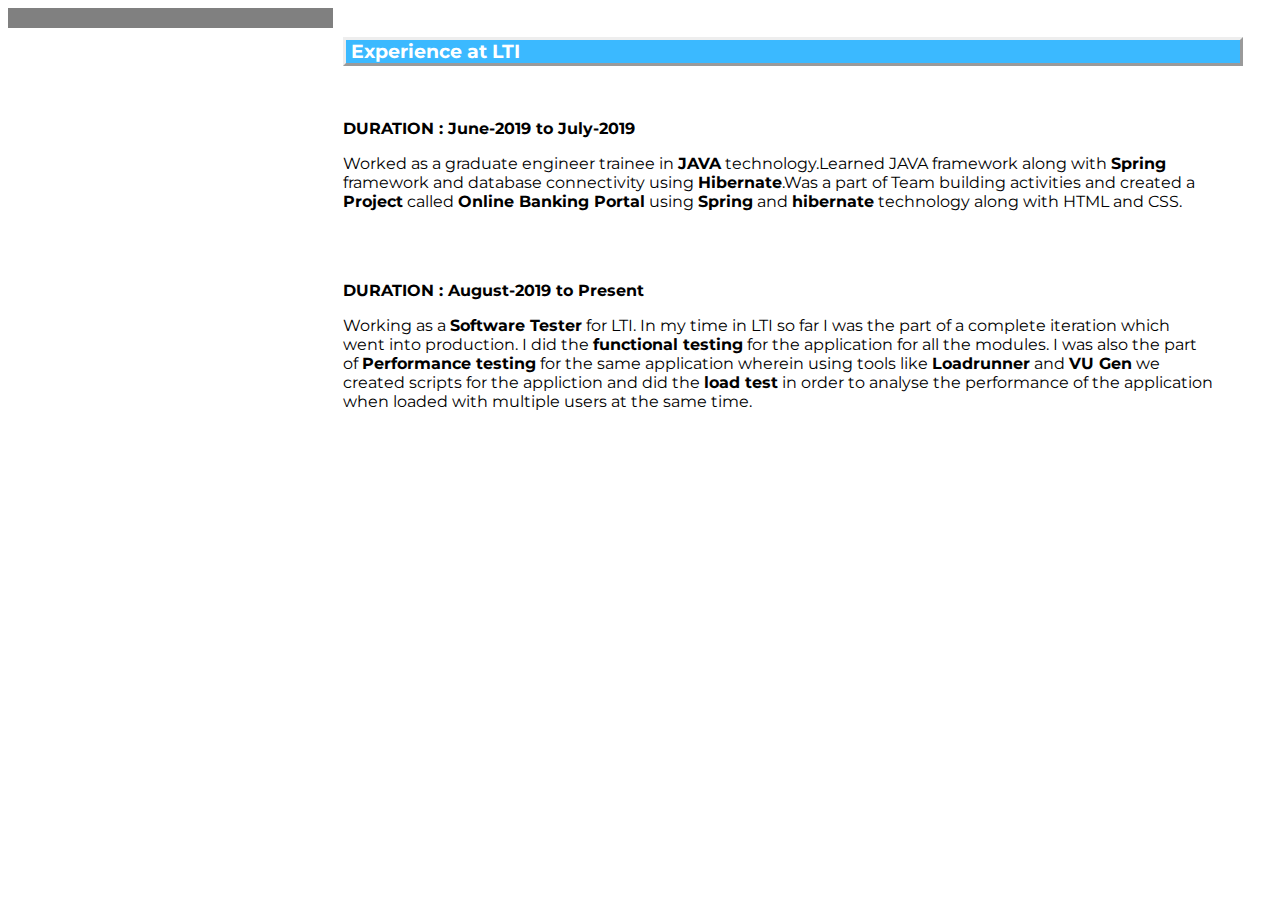
==== lti.html @ 4d4e4fa3 "Added new contact icon into images folder. Added a new page as lti.html. Added some more styling fea" ====
<!DOCTYPE html>
<html lang="en" dir="ltr">
  <head>
    <meta charset="utf-8">
    <title>Work at LTI</title>
    <link rel="stylesheet" href="css/styles.css">
    <link href="https://fonts.googleapis.com/css?family=Montserrat|Playfair+Display+SC&display=swap" rel="stylesheet">
  </head>
  <body>
    <div class="box">

    </div>
    <div class="box2">
      <h3>Experience at LTI</h3><br>
      <p class="u1"><strong>DURATION : June-2019 to July-2019</strong></p>
      <p class="u1">Worked as a graduate engineer trainee in <strong>JAVA</strong> technology.Learned JAVA framework along with <strong>Spring</strong> framework and database connectivity using <strong>Hibernate</strong>.Was a part of Team building activities and created a <strong>Project</strong> called <strong>Online Banking Portal</strong> using <strong>Spring</strong> and <strong>hibernate</strong> technology along with HTML and CSS.</p><br><br>
      <p class="u1"><strong>DURATION : August-2019 to Present</strong></p>
      <p class="u1">Working as a <strong>Software Tester</strong> for LTI. In my time in LTI so far I was the part of a complete iteration which went into production. I did the <strong>functional testing</strong> for the application for all the modules. I was also the part of <strong>Performance testing</strong> for the same application wherein using tools like <strong>Loadrunner</strong> and <strong>VU Gen</strong> we created scripts for the appliction and did the <strong>load test</strong> in order to analyse the performance of the application when loaded with multiple users at the same time.</p>

    </div>

  </body>
</html>
---- css/styles.css ----
body {
  font-family: 'Montserrat', sans-serif;
}
.box {
  background-color: grey;
  width: 25%;
  border: 0;
  display: inline-block;
  padding: 10px;
}

.image {
  border-radius: 50%;
  border: 5px solid #3BB9FF;
  margin-bottom: 50px;
  position: relative;
  left: 60px;
}

.box2 {
  background-color: white;
  display: inline-block;
  border: 0;
  width: 75%;
  position: absolute;
  left: 26%;
  padding: 10px;
}

h3 {
  background-color: #3BB9FF;
  border-style: outset;
  margin-right: 60px;
  font-family: 'Montserrat', sans-serif;
  padding-left: 5px;
  color: white;
}

p {
  margin-right: 50px;
}

.u1 {
  margin-right: 90px;
  align-content: flex-start;
}

.C1 {
  margin-top: 0;
  padding: 5px;
}

.contact {
  width: 9%;
  height: 9%;
}
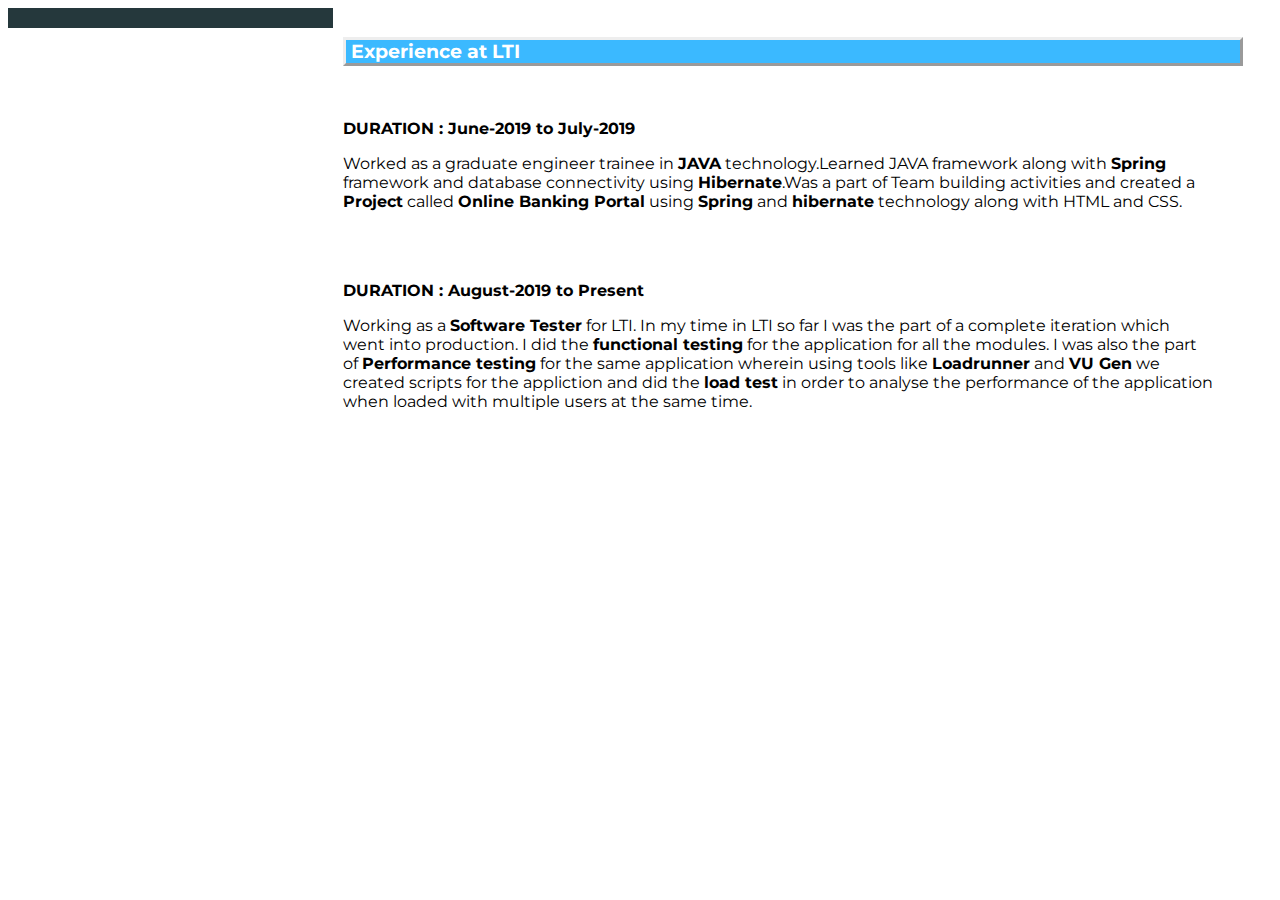
==== commit e1af186b: "Made some styling changes" ====
--- a/lti.html
+++ b/lti.html
@@ -11,7 +11,7 @@
 
     </div>
     <div class="box2">
-      <h3>Experience at LTI</h3><br>
+      <h3 class="h3-box2">Experience at LTI</h3><br>
       <p class="u1"><strong>DURATION : June-2019 to July-2019</strong></p>
       <p class="u1">Worked as a graduate engineer trainee in <strong>JAVA</strong> technology.Learned JAVA framework along with <strong>Spring</strong> framework and database connectivity using <strong>Hibernate</strong>.Was a part of Team building activities and created a <strong>Project</strong> called <strong>Online Banking Portal</strong> using <strong>Spring</strong> and <strong>hibernate</strong> technology along with HTML and CSS.</p><br><br>
       <p class="u1"><strong>DURATION : August-2019 to Present</strong></p>
--- a/css/styles.css
+++ b/css/styles.css
@@ -2,7 +2,7 @@
   font-family: 'Montserrat', sans-serif;
 }
 .box {
-  background-color: grey;
+  background-color: #25383C;
   width: 25%;
   border: 0;
   display: inline-block;
@@ -46,11 +46,11 @@
 }
 
 .C1 {
-  margin-top: 0;
+  margin: 0 auto;
   padding: 5px;
 }
 
-.contact {
+.image-size {
   width: 9%;
   height: 9%;
 }
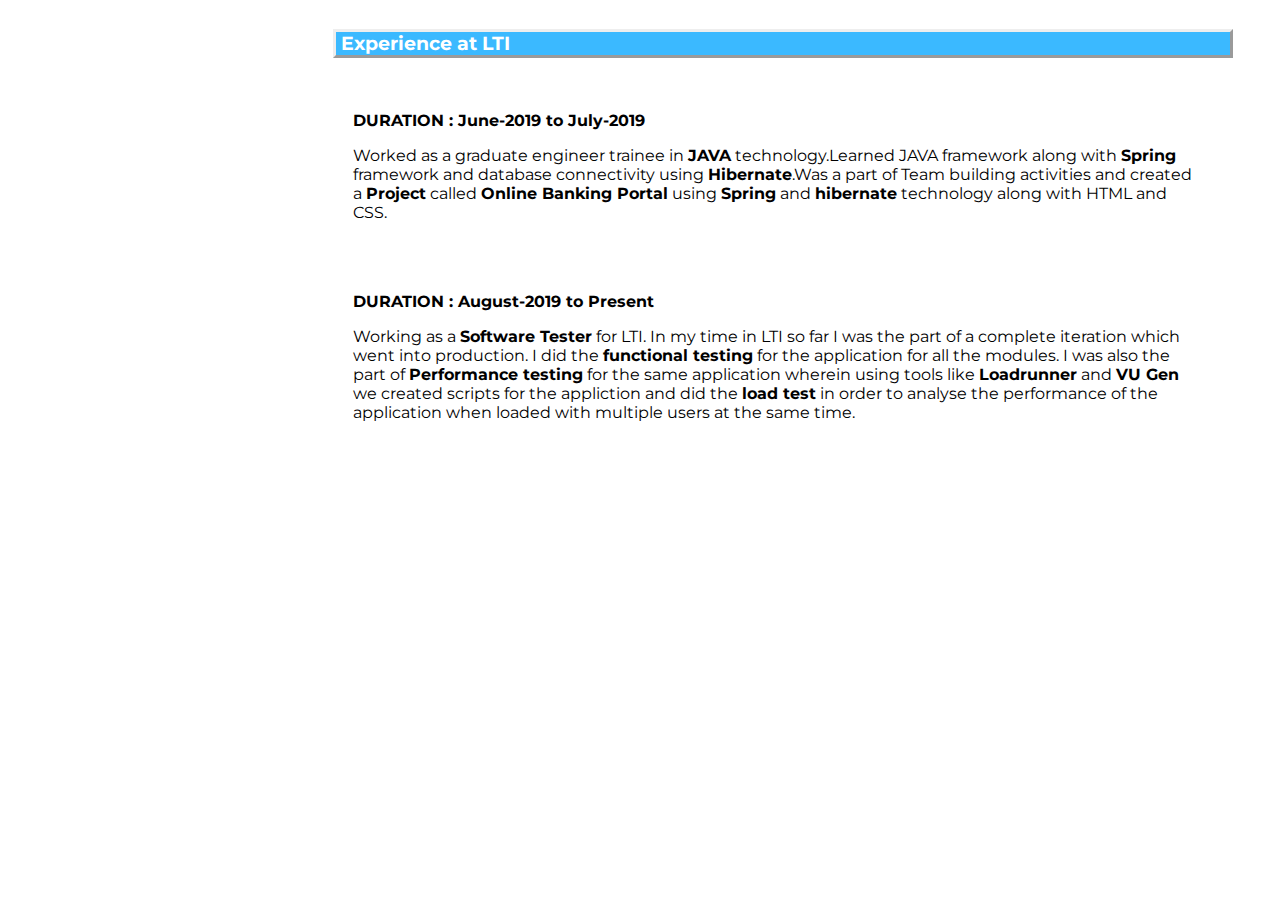
==== commit 6df0286d: "Made final changes onto lti.html and added a new page as mob.html." ====
--- a/lti.html
+++ b/lti.html
@@ -4,10 +4,11 @@
     <meta charset="utf-8">
     <title>Work at LTI</title>
     <link rel="stylesheet" href="css/styles.css">
+    <link rel="icon" href="favicon1.ico">
     <link href="https://fonts.googleapis.com/css?family=Montserrat|Playfair+Display+SC&display=swap" rel="stylesheet">
   </head>
   <body>
-    <div class="box">
+    <div class="box-lti">
 
     </div>
     <div class="box2">
--- a/css/styles.css
+++ b/css/styles.css
@@ -1,12 +1,16 @@
 body {
   font-family: 'Montserrat', sans-serif;
+  margin: 0;
 }
 .box {
   background-color: #25383C;
   width: 25%;
   border: 0;
   display: inline-block;
-  padding: 10px;
+  padding-left: 0;
+  padding-right: 10px;
+  padding-top: 30px;
+  padding-bottom: 500px;
 }
 
 .image {
@@ -24,10 +28,11 @@
   width: 75%;
   position: absolute;
   left: 26%;
-  padding: 10px;
+  padding: 10px 10px 10px 0;
+  margin-left: 0;
 }
 
-h3 {
+.h3-box2 {
   background-color: #3BB9FF;
   border-style: outset;
   margin-right: 60px;
@@ -36,8 +41,18 @@
   color: white;
 }
 
+.h3-box {
+  background-color: #3BB9FF;
+  border-style: outset;
+  width: 90%;
+  font-family: 'Montserrat', sans-serif;
+  color: white;
+  margin-left: 0;
+}
+
 p {
-  margin-right: 50px;
+  margin-right: 60px;
+  margin-left: 20px;
 }
 
 .u1 {
@@ -46,11 +61,12 @@
 }
 
 .C1 {
-  margin: 0 auto;
+  margin: 0 5px;
   padding: 5px;
 }
 
 .image-size {
   width: 9%;
   height: 9%;
+  margin-left: 10px;
 }
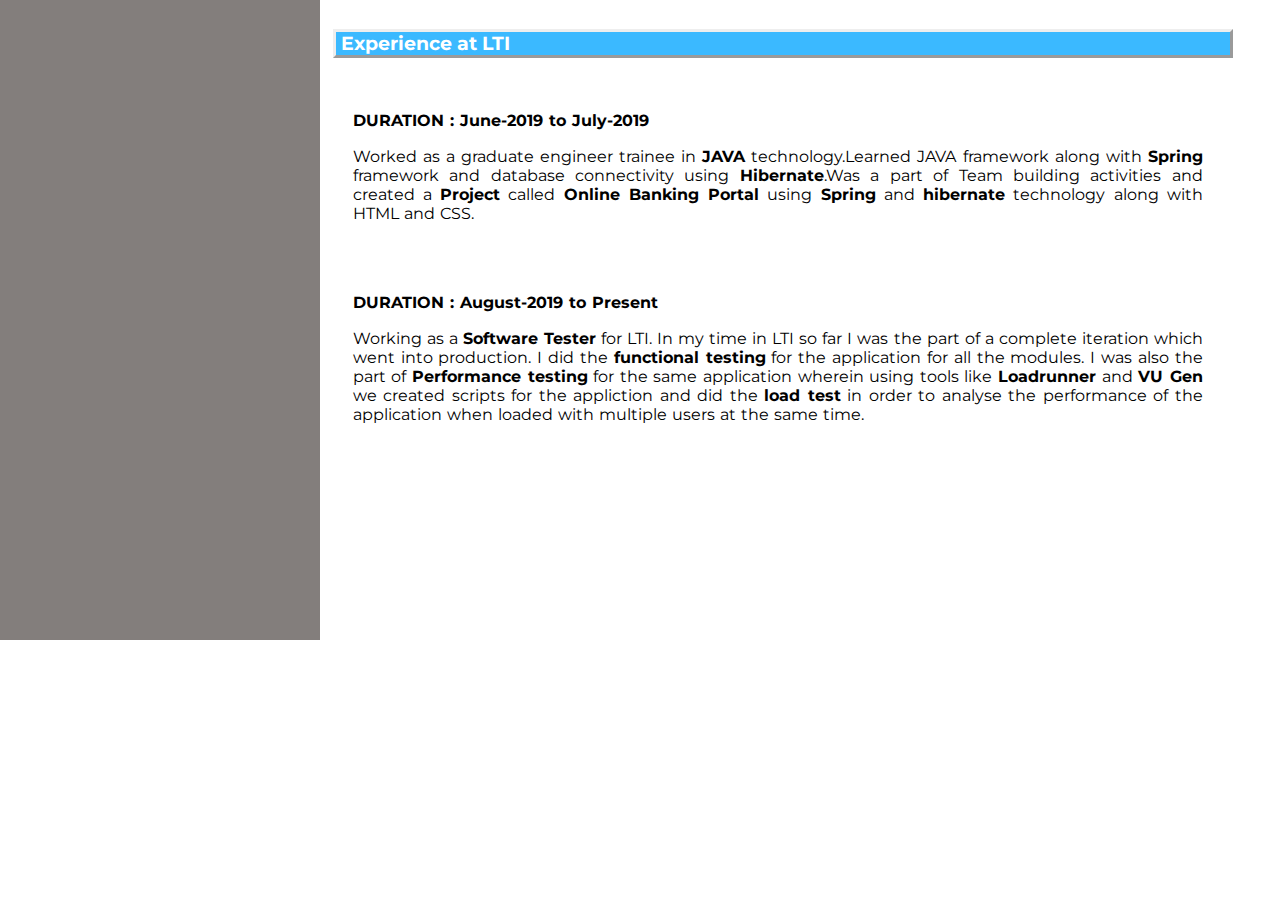
==== commit 0f18bade: "Color changes." ====
--- a/lti.html
+++ b/lti.html
@@ -3,6 +3,7 @@
   <head>
     <meta charset="utf-8">
     <title>Work at LTI</title>
+    <meta name="viewport" content="width=device-width, initial-scale=1.0">
     <link rel="stylesheet" href="css/styles.css">
     <link rel="icon" href="favicon1.ico">
     <link href="https://fonts.googleapis.com/css?family=Montserrat|Playfair+Display+SC&display=swap" rel="stylesheet">
--- a/css/styles.css
+++ b/css/styles.css
@@ -3,14 +3,22 @@
   margin: 0;
 }
 .box {
-  background-color: #25383C;
+  background-color: #837E7C;
   width: 25%;
   border: 0;
   display: inline-block;
   padding-left: 0;
   padding-right: 10px;
   padding-top: 30px;
-  padding-bottom: 500px;
+  padding-bottom: 100%;
+}
+
+.box-lti {
+  background-color: #837E7C;
+  width: 25%;
+  border: 0;
+  display: inline-block;
+  padding-bottom: 50%;
 }
 
 .image {
@@ -53,6 +61,9 @@
 p {
   margin-right: 60px;
   margin-left: 20px;
+  text-align: justify;
+  word-spacing: 1px;
+  line-height: 1.2;
 }
 
 .u1 {
@@ -70,3 +81,32 @@
   height: 9%;
   margin-left: 10px;
 }
+ .pro-thick {
+   padding-left: 20px;
+ }
+
+.hobby {
+  display: inline-block;
+  width: 200px;
+  height: 200px;
+  margin: auto 10px;
+}
+
+.hob-img-size {
+  width: 50%;
+  height: 50%;
+  padding: 5px 50px 5px 50px;
+}
+
+.hob-p-pos {
+  padding-left: 40px;
+}
+
+.underline {
+  text-decoration: none;
+}
+
+.heading-style {
+  padding-left: 10px;
+  font-family: 'Cinzel Decorative', cursive;
+}
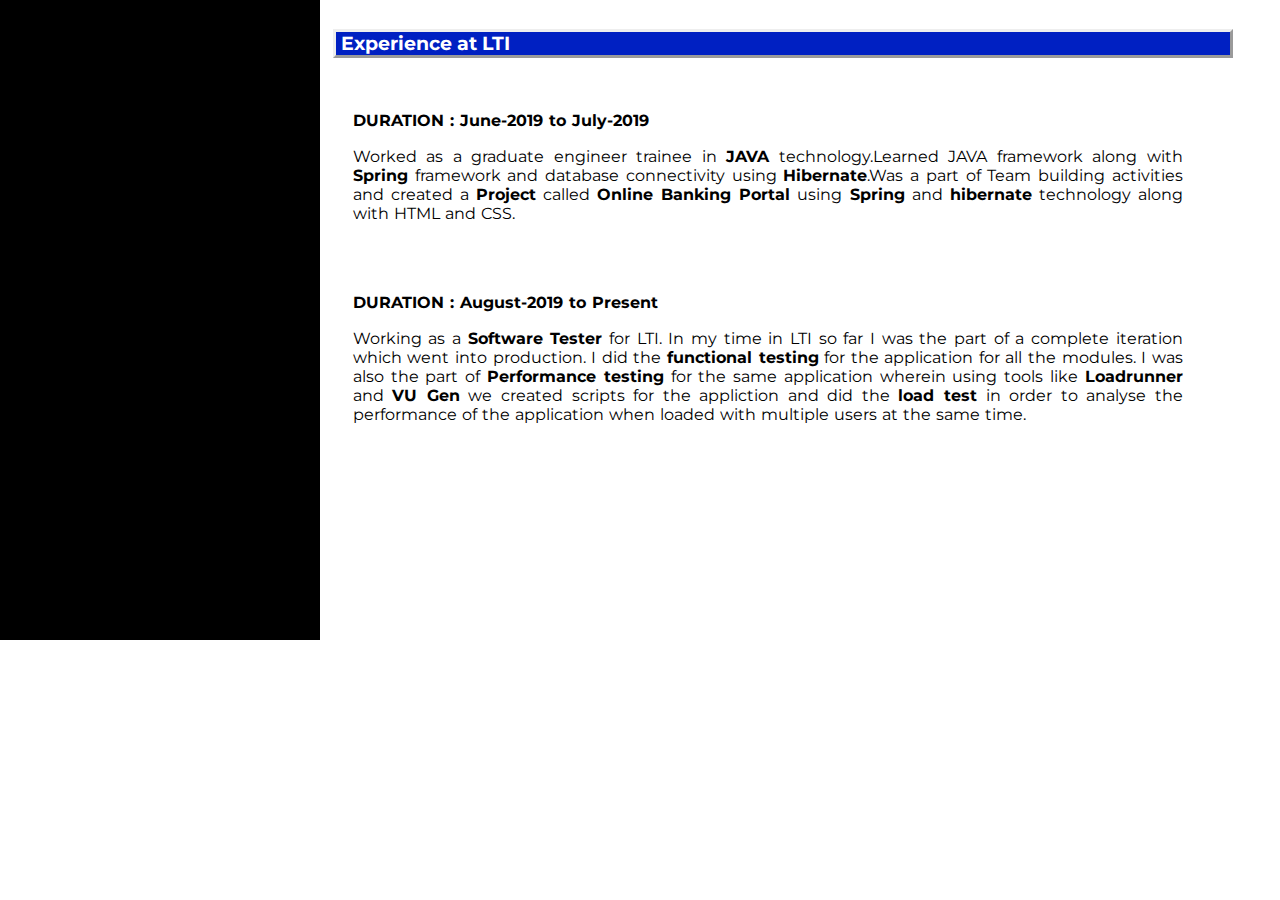
==== commit c3b13d27: "Add files via upload" ====
--- a/lti.html
+++ b/lti.html
@@ -3,13 +3,12 @@
   <head>
     <meta charset="utf-8">
     <title>Work at LTI</title>
-    <meta name="viewport" content="width=device-width, initial-scale=1.0">
     <link rel="stylesheet" href="css/styles.css">
     <link rel="icon" href="favicon1.ico">
     <link href="https://fonts.googleapis.com/css?family=Montserrat|Playfair+Display+SC&display=swap" rel="stylesheet">
   </head>
   <body>
-    <div class="box-lti">
+    <div class="box-work">
 
     </div>
     <div class="box2">
--- a/css/styles.css
+++ b/css/styles.css
@@ -3,8 +3,8 @@
   margin: 0;
 }
 .box {
-  background-color: #837E7C;
-  width: 25%;
+  background-color: black;
+  width: 25vw;
   border: 0;
   display: inline-block;
   padding-left: 0;
@@ -13,8 +13,8 @@
   padding-bottom: 100%;
 }
 
-.box-lti {
-  background-color: #837E7C;
+.box-work {
+  background-color: black;
   width: 25%;
   border: 0;
   display: inline-block;
@@ -23,7 +23,7 @@
 
 .image {
   border-radius: 50%;
-  border: 5px solid #3BB9FF;
+  border: 5px solid #0020C2;
   margin-bottom: 50px;
   position: relative;
   left: 60px;
@@ -41,7 +41,7 @@
 }
 
 .h3-box2 {
-  background-color: #3BB9FF;
+  background-color: #0020C2;
   border-style: outset;
   margin-right: 60px;
   font-family: 'Montserrat', sans-serif;
@@ -50,7 +50,7 @@
 }
 
 .h3-box {
-  background-color: #3BB9FF;
+  background-color: #0020C2;
   border-style: outset;
   width: 90%;
   font-family: 'Montserrat', sans-serif;
@@ -74,12 +74,16 @@
 .C1 {
   margin: 0 5px;
   padding: 5px;
+  color: white;
 }
 
-.image-size {
-  width: 9%;
-  height: 9%;
+.circle-pos {
+  margin-right: 3px;
+}
+
+.icon-des {
   margin-left: 10px;
+  color: white;
 }
  .pro-thick {
    padding-left: 20px;
@@ -110,3 +114,19 @@
   padding-left: 10px;
   font-family: 'Cinzel Decorative', cursive;
 }
+
+div.box2 p {
+  padding-right: 20px;
+}
+
+@media (max-width: 1028px) {
+
+  .box {
+    padding-bottom: 3500px;
+  }
+
+  .box-work {
+    padding-bottom: 3500px;
+  }
+
+}
